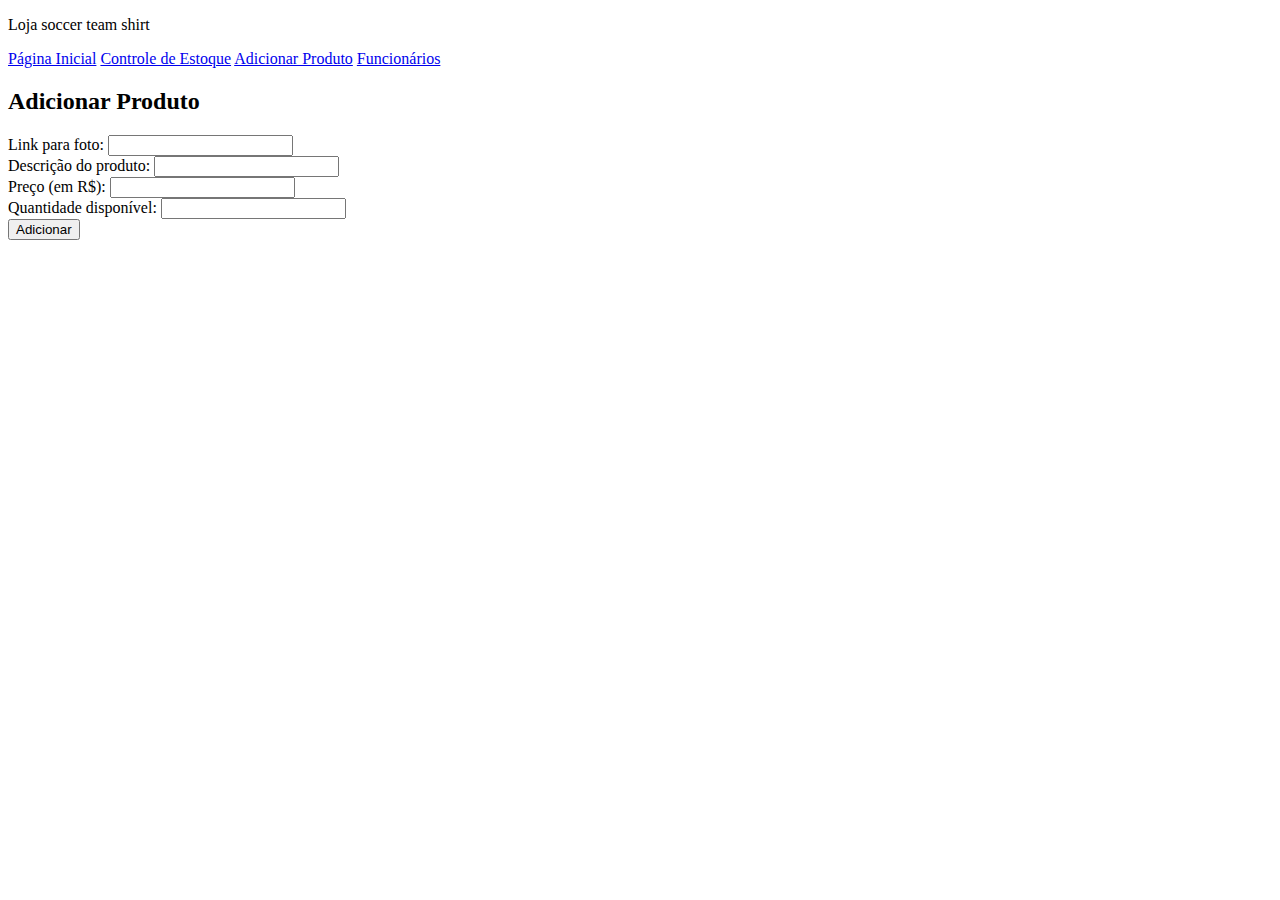
==== modulo1/html-sistema-loja/add-produto.html @ 92a68d04 "html-sistema-loja" ====
<!DOCTYPE html>
<html lang="en">
<head>
    <meta charset="UTF-8">
    <meta name="viewport" content="width=device-width, initial-scale=1.0">
    <meta http-equiv="X-UA-Compatible" content="ie=edge">
    <title>Loja soccer team shirt</title>
</head>
<body>
    <div>
        <p>Loja soccer team shirt</p>
    </div>
    
    <div>
        <a href="index.html">Página Inicial</a>
        <a href="ctrl-estoque.html">Controle de Estoque</a>
        <a href="add-produto.html">Adicionar Produto</a>
        <a href="funcionarios.html">Funcionários</a>
    </div>

    
    <h2>Adicionar Produto</h2>
    <form action="">
        <div>
            <label for="./img/transferir (1).jpg">Link para foto: </label>
            <input type="url" id="./img/transferir (1).jpg" name="./img/transferir (1).jpg">
        </div>
        
        <div>
            <label for="descricao">Descrição do produto: </label>
            <!-- Adicione o id apropriado para o input abaixo -->
            <input type="text" id="" name="descrição">
        </div>
        
        <div>
            <label for="preco">Preço (em R$): </label>
            <!-- Adicione o id apropriado e o type para receber números abaixo -->
            <input type="" id="" name="preço">
        </div>
        
        <div>
            <!-- Preencha as propriedades necessárias para os elementos abaixo -->
            <label>Quantidade disponível: </label>
            <input>
        </div>

        <div class="form-add">
            <!-- Adicione ao type do botão abaixo o valor para que ele submeta o formulário -->
            <button type="">Adicionar</button>
        </div>

    </form>

</body>
</html>
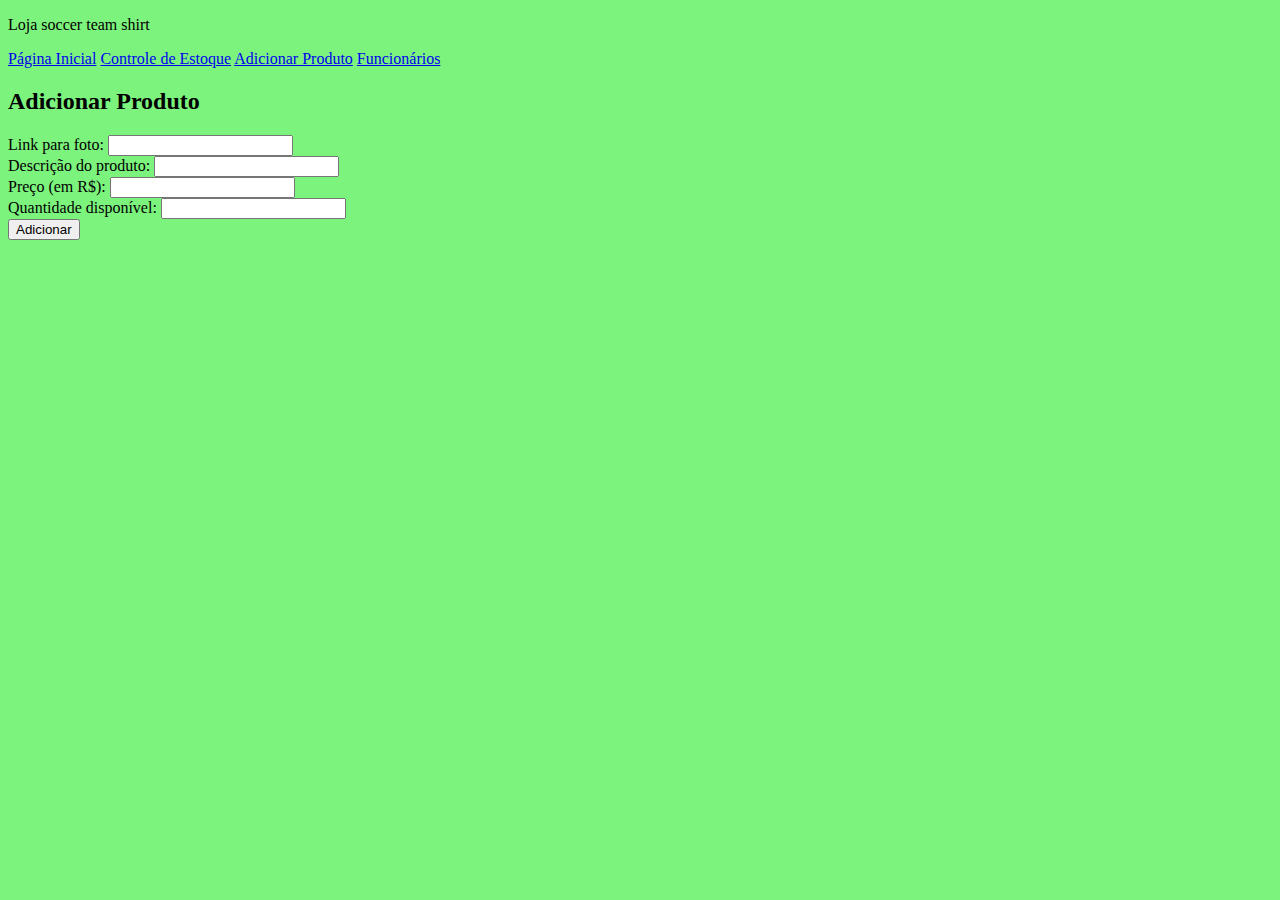
==== commit 88f5eb0a: "html-sistema-loja" ====
--- a/modulo1/html-sistema-loja/add-produto.html
+++ b/modulo1/html-sistema-loja/add-produto.html
@@ -6,7 +6,7 @@
     <meta http-equiv="X-UA-Compatible" content="ie=edge">
     <title>Loja soccer team shirt</title>
 </head>
-<body>
+<body style= "background-color: rgb(124, 243, 124); width: fit-content;">
     <div>
         <p>Loja soccer team shirt</p>
     </div>
